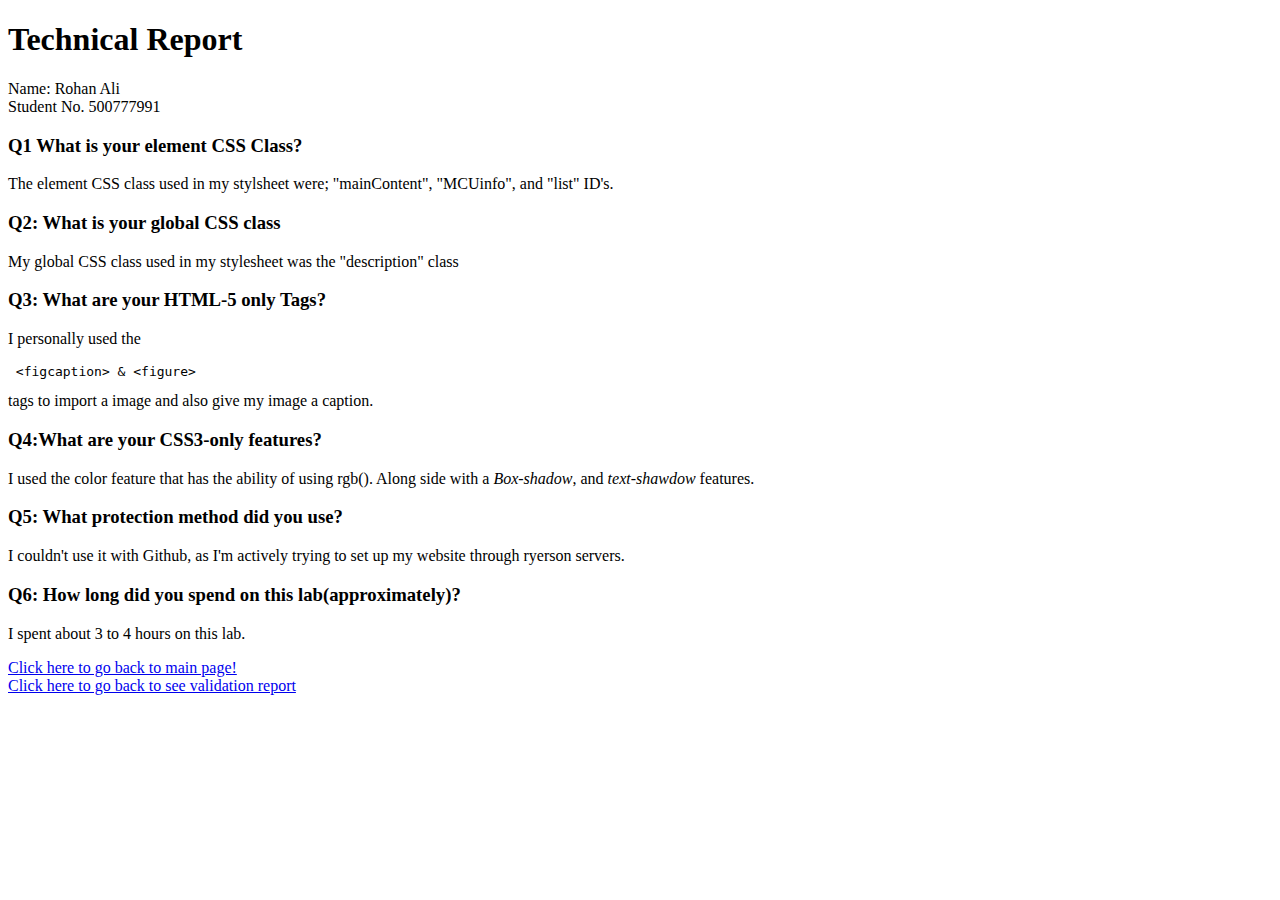
==== technical2.html @ 94e38dbb "Add files via upload" ====
<!DOCTYPE html>
	<html>

	<head>
	<title>Technical Report</title>
	</head>

	<body>
		<h1>
		 <strong>Technical Report</strong> 
		</h1> 

		<p>Name: Rohan Ali <br>
		Student No. 500777991
		</p>

		<h3><strong>Q1 What is your element CSS Class?</strong></h3>
		<p>The element CSS class used in my stylsheet were; "mainContent", "MCUinfo", and "list" ID's.</p>

		<h3><strong>Q2: What is your global CSS class</strong></h3>
		<p>My global CSS class used in my stylesheet was the "description" class</p>

		<h3><strong>Q3: What are your HTML-5 only Tags?</strong> </h3>
		<p>I personally used the <xmp> <figcaption> & <figure> </xmp> tags to import a image and also give my image a caption. </p>

		<h3><strong>Q4:What are your CSS3-only features?</strong></h3>
		<p>I used the color feature that has the ability of using rgb(). Along side with a <i>Box-shadow</i>, and <i>text-shawdow</i> features.</p>

		<h3><strong>Q5: What protection method did you use?</strong></h3>
		<p> I couldn't use it with Github, as I'm actively trying to set up my website through ryerson servers.</p>

		<h3><strong>Q6: How long did you spend on this lab(approximately)?</strong></h3>
		<p>I spent about 3 to 4 hours on this lab.</p>


		<a href="./Lab2.html">Click here to go back to main page!</a>
		<br>
		<a href="https://html5.validator.nu/?">Click here to go back to see validation report</a>
		<!--<img src= "ValidationReport2.jpg" alt="valid"></img>-->

	</body>
</html>
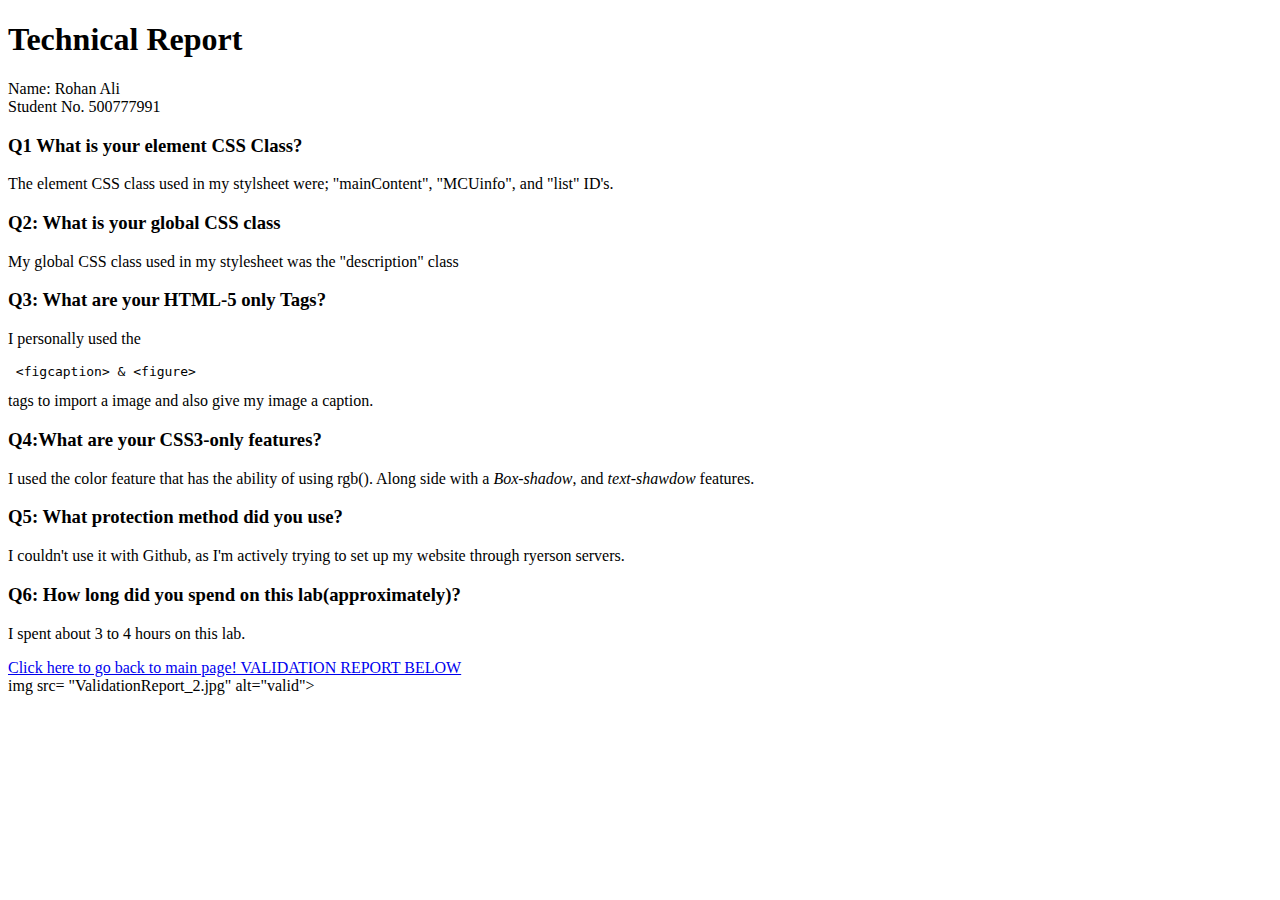
==== commit c0fb90b4: "Update technical2.html" ====
--- a/technical2.html
+++ b/technical2.html
@@ -33,10 +33,9 @@
 		<p>I spent about 3 to 4 hours on this lab.</p>
 
 
-		<a href="./Lab2.html">Click here to go back to main page!</a>
+		<a href="./index.html">Click here to go back to main page! VALIDATION REPORT BELOW</a>
 		<br>
-		<a href="https://html5.validator.nu/?">Click here to go back to see validation report</a>
-		<!--<img src= "ValidationReport2.jpg" alt="valid"></img>-->
+			img src= "ValidationReport_2.jpg" alt="valid"></img>
 
 	</body>
-</html>+</html>
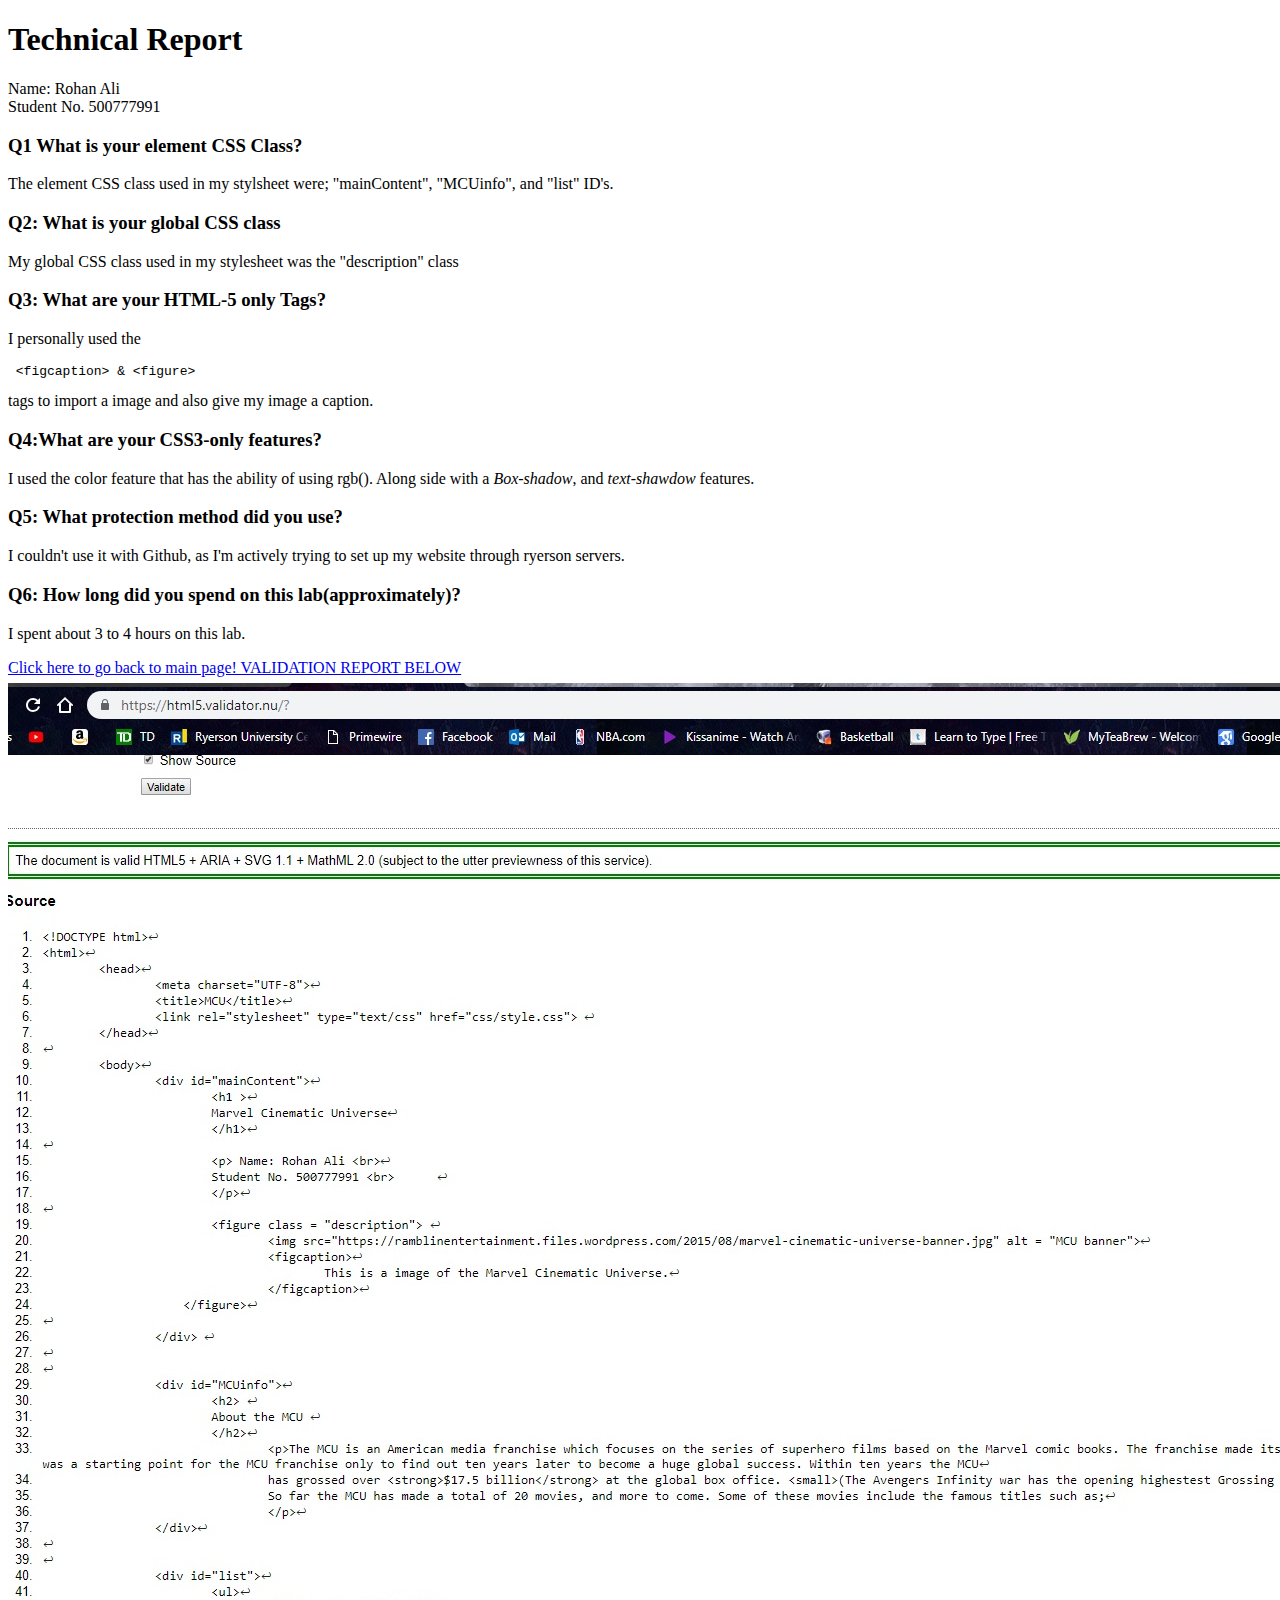
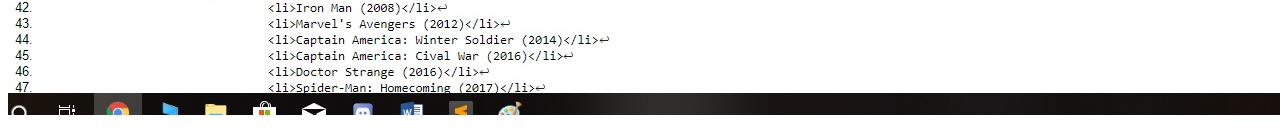
==== commit ae2ccfd3: "Update technical2.html" ====
--- a/technical2.html
+++ b/technical2.html
@@ -35,7 +35,7 @@
 
 		<a href="./index.html">Click here to go back to main page! VALIDATION REPORT BELOW</a>
 		<br>
-			img src= "ValidationReport_2.jpg" alt="valid"></img>
+			<img src= "ValidationReport_2.jpg" alt="valid"></img>
 
 	</body>
 </html>
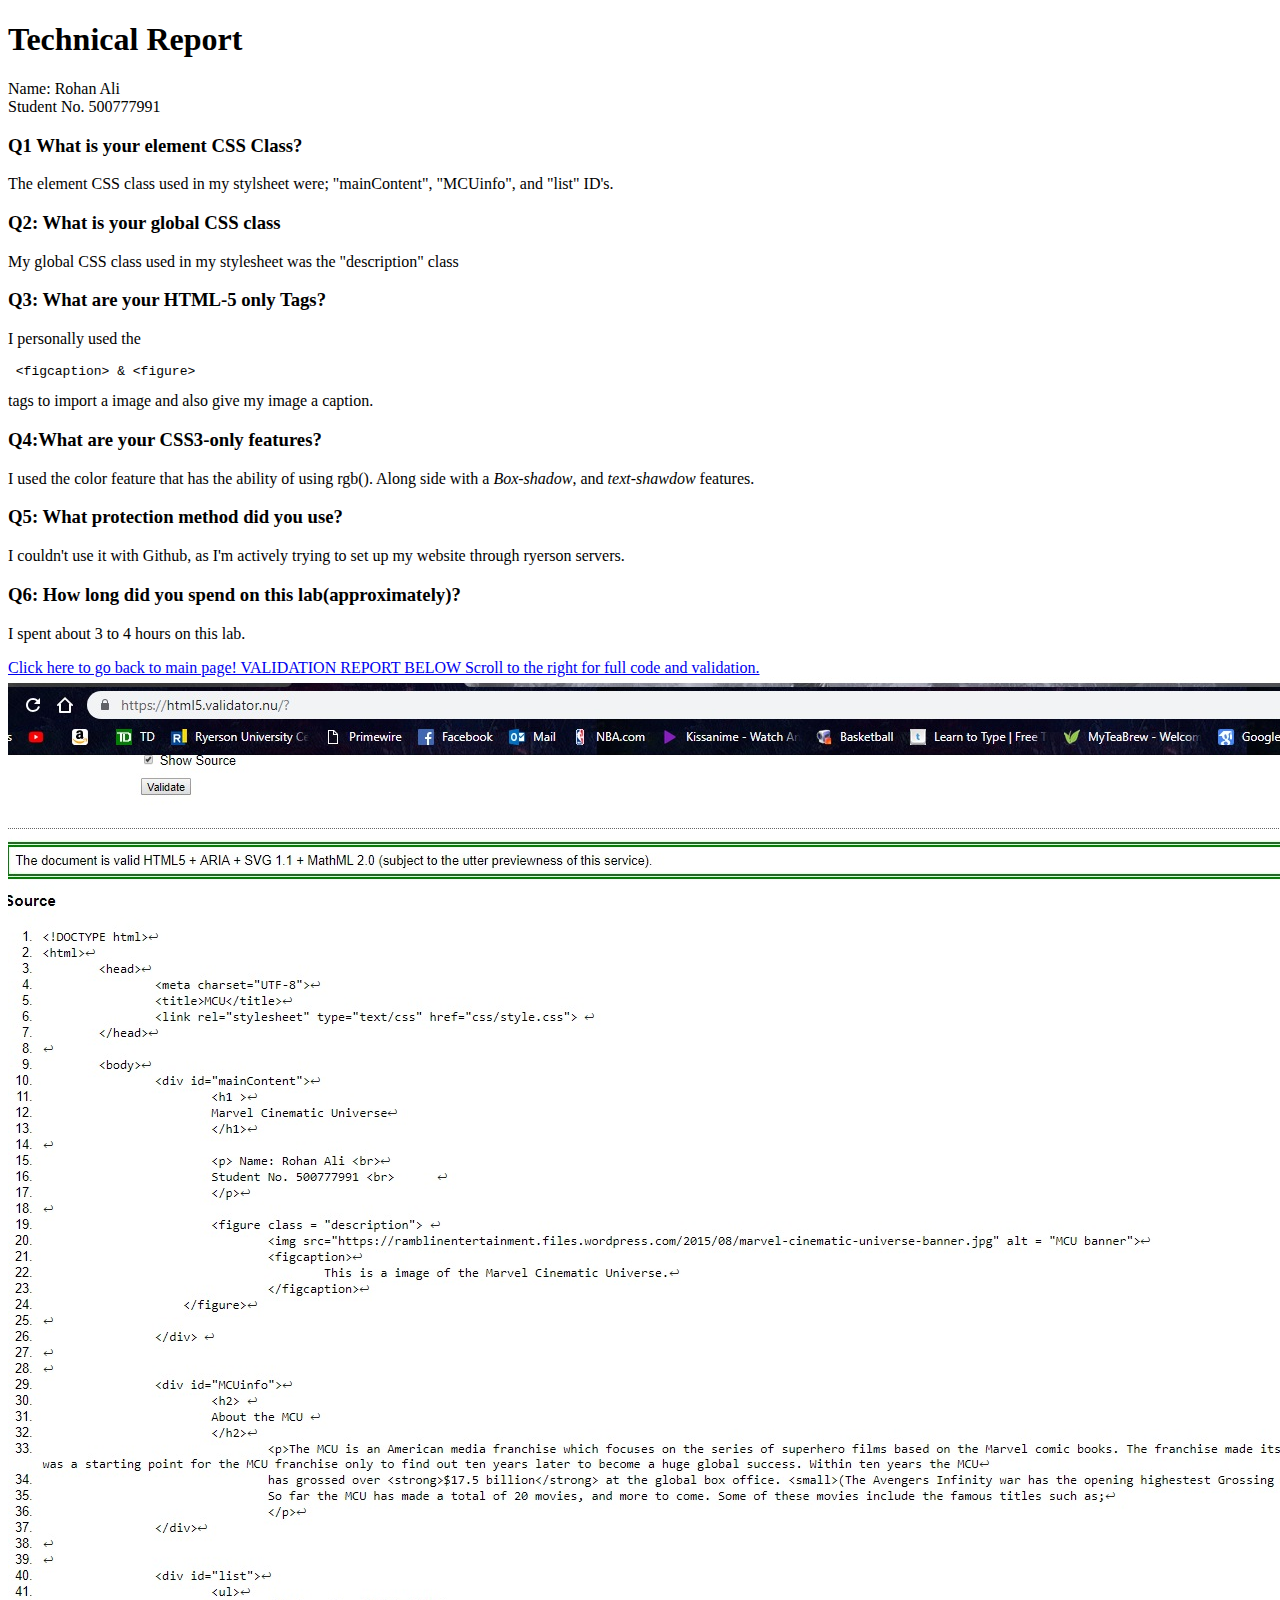
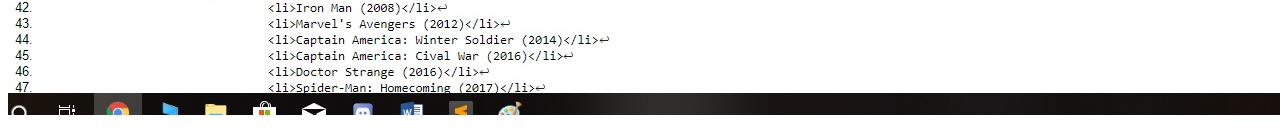
==== commit 7a70a4b9: "Update technical2.html" ====
--- a/technical2.html
+++ b/technical2.html
@@ -33,7 +33,7 @@
 		<p>I spent about 3 to 4 hours on this lab.</p>
 
 
-		<a href="./index.html">Click here to go back to main page! VALIDATION REPORT BELOW</a>
+		<a href="./index.html">Click here to go back to main page! VALIDATION REPORT BELOW Scroll to the right for full code and validation.</a>
 		<br>
 			<img src= "ValidationReport_2.jpg" alt="valid"></img>
 
